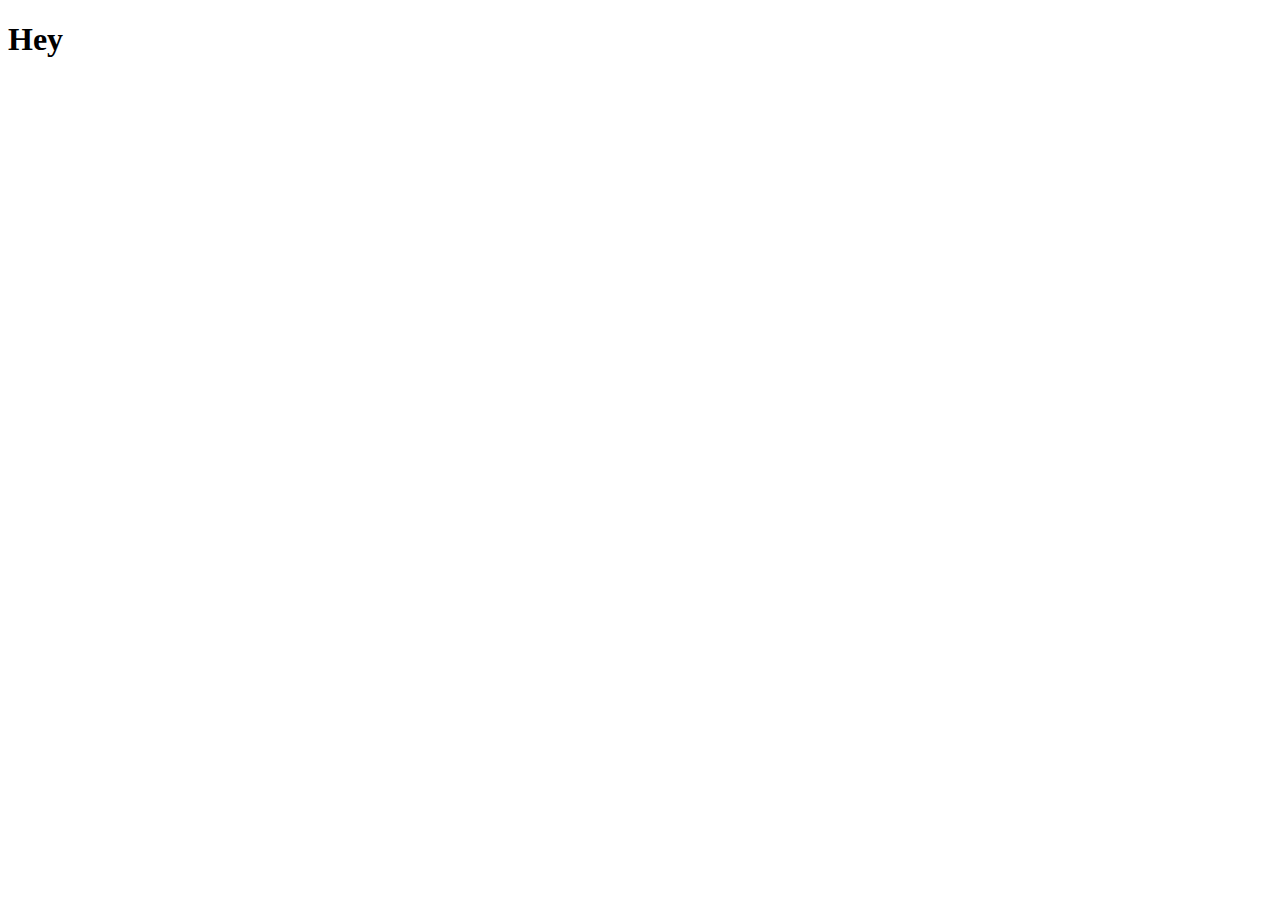
==== site/index.html @ 6375857c "First page" ====
<!DOCTYPE html>
<html lang="en">
<head>
    <meta charset="UTF-8">
    <meta http-equiv="X-UA-Compatible" content="IE=edge">
    <meta name="viewport" content="width=device-width, initial-scale=1.0">
    <title>Coursera</title>
</head>
<body>
    <h1>Hey</h1>
</body>
</html>
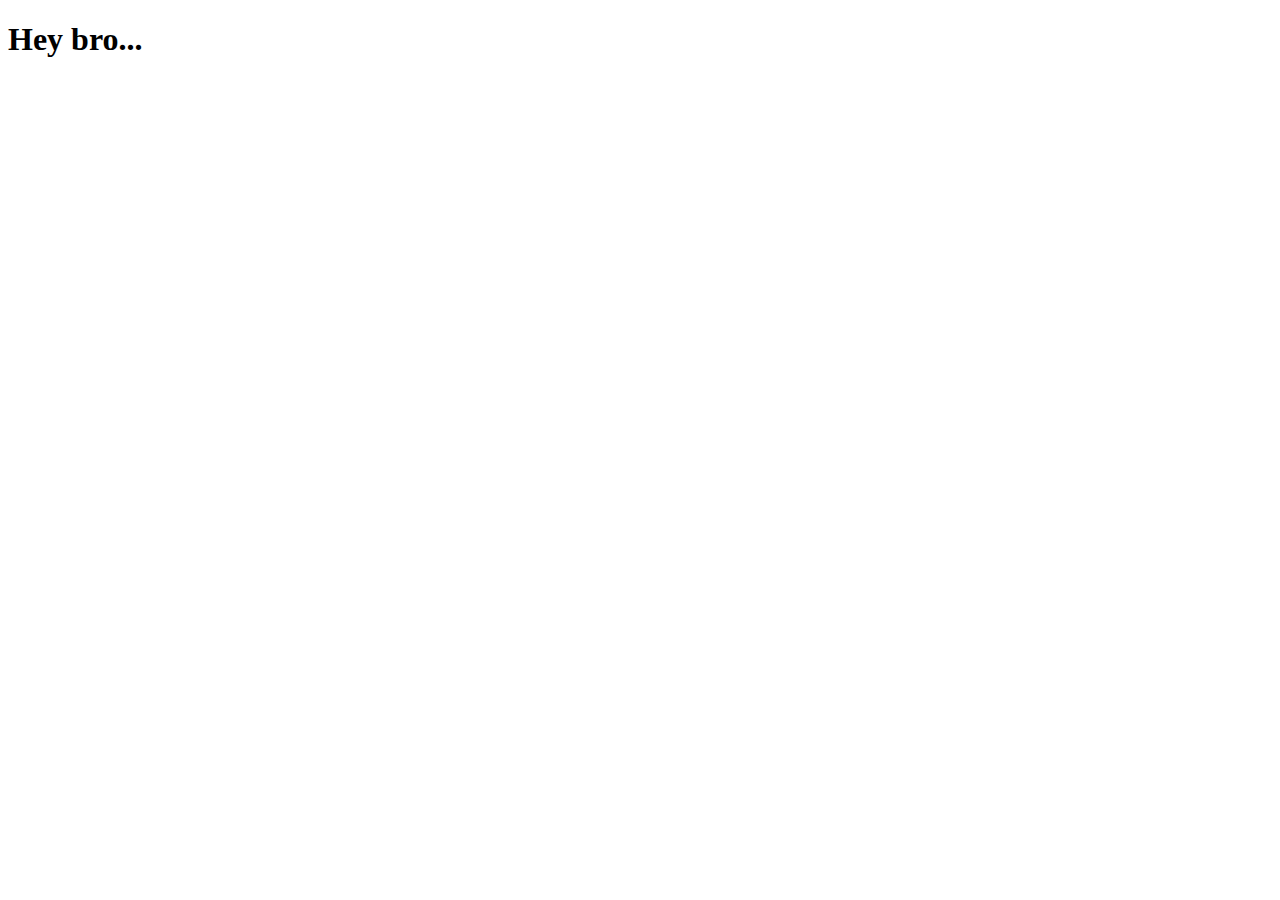
==== commit e6769ae2: "Updated" ====
--- a/site/index.html
+++ b/site/index.html
@@ -4,9 +4,9 @@
     <meta charset="UTF-8">
     <meta http-equiv="X-UA-Compatible" content="IE=edge">
     <meta name="viewport" content="width=device-width, initial-scale=1.0">
-    <title>Coursera</title>
+    <title> Coursera </title>
 </head>
 <body>
-    <h1>Hey</h1>
+    <h1>Hey bro...</h1>
 </body>
 </html>